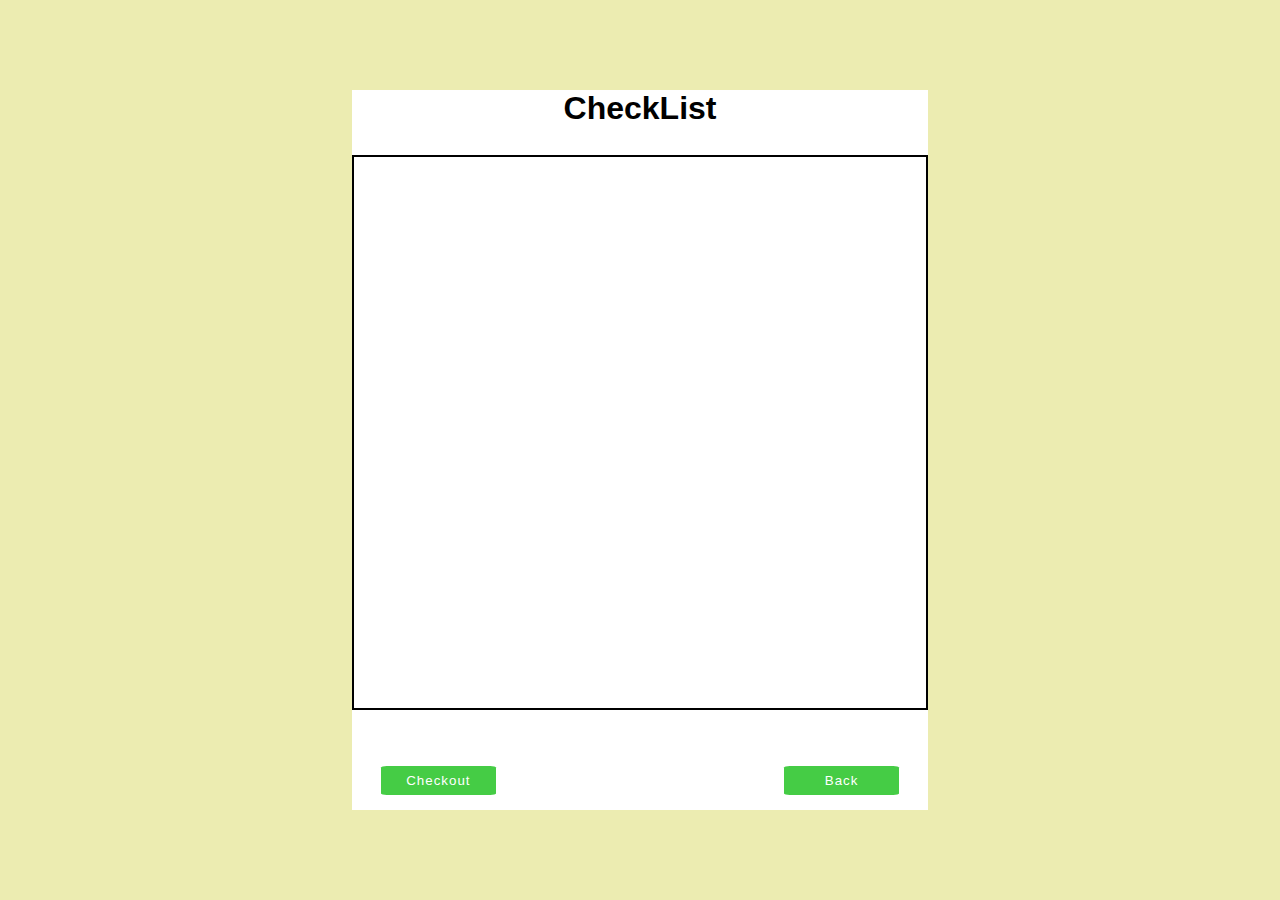
==== checkoutpage.html @ e3dab460 "first commit" ====
<!DOCTYPE html>
<html lang="en">
<head>
    <meta charset="UTF-8">
    <meta http-equiv="X-UA-Compatible" content="IE=edge">
    <meta name="viewport" content="width=device-width, initial-scale=1.0">
    <link rel="stylesheet" href="checkout.css">
    <title>checkoutpage</title>
</head>
<body>
    <div class="card">
        <h3>CheckList</h3>
        <div class="items">

        </div>
        <div class="button">
            <button id="cout">Checkout</button>
            <button id="bck">Back</button>
        </div>
    </div>
</body>
</html>
---- checkout.css ----
*{
    box-sizing: border-box;
    padding: 0;
    margin: 0;
}

body{
    height: 100vh;
    width:100vw;
    background-color: rgb(236, 236, 177);
    display: flex;
    justify-content: center;
    align-items: center;
}

.card{
    width:45%;
    height: 80%;
    background-color: white;
    display: flex;
    flex-direction: column;
    align-items: center;
    justify-content: space-between;
    gap: 1rem;
}

.card h3{
    font-size: 2rem;
    font-family: 'Lucida Sans', 'Lucida Sans Regular', 'Lucida Grande', 'Lucida Sans Unicode', Geneva, Verdana, sans-serif;
}
.items{
    display: flex;
    height: 100%;
    width: 100%;
    border: 2px solid;
    margin:2%;
}
.button{
    width:100%;
    display: flex;
    justify-content: space-between;
}

.button button{
    height: 40%;
    width:20%;
    margin:5%;
    border: none;
    border-radius: 5%;
    background-color: rgb(69, 204, 69);
    color:white;
    letter-spacing: 1px;
}
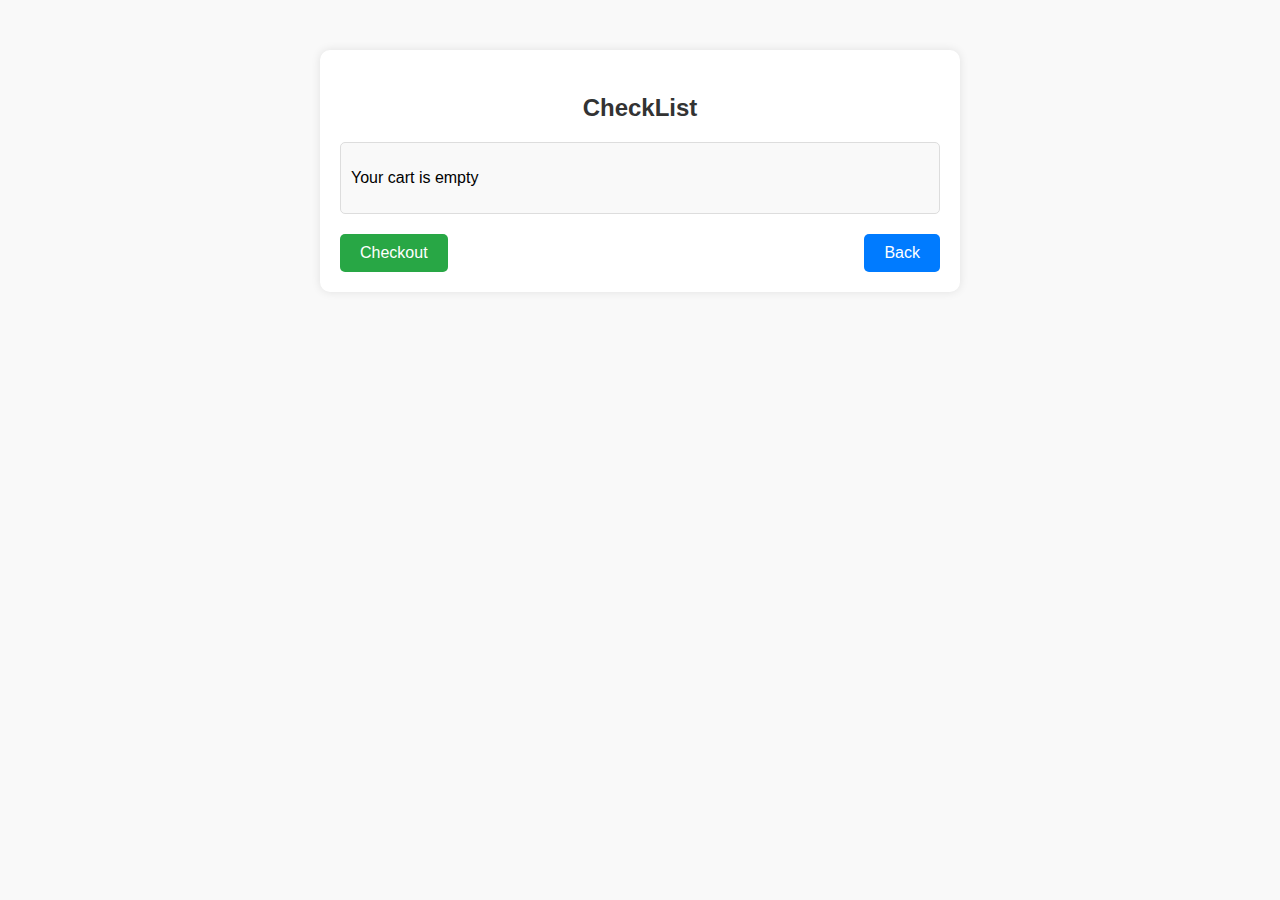
==== commit ce700f92: "commit" ====
--- a/checkoutpage.html
+++ b/checkoutpage.html
@@ -1,3 +1,4 @@
+
 <!DOCTYPE html>
 <html lang="en">
 <head>
@@ -5,18 +6,43 @@
     <meta http-equiv="X-UA-Compatible" content="IE=edge">
     <meta name="viewport" content="width=device-width, initial-scale=1.0">
     <link rel="stylesheet" href="checkout.css">
-    <title>checkoutpage</title>
+    <title>Checkout Page</title>
 </head>
 <body>
     <div class="card">
         <h3>CheckList</h3>
-        <div class="items">
-
+        <div id="cart-items" class="items">
+            <!-- Cart items will be displayed here -->
         </div>
         <div class="button">
             <button id="cout">Checkout</button>
             <button id="bck">Back</button>
         </div>
     </div>
+    <script>
+        document.addEventListener('DOMContentLoaded', () => {
+            const displayCartItems = () => {
+                const cartItemsContainer = document.getElementById('cart-items');
+                let cart = JSON.parse(localStorage.getItem('cart')) || [];
+                cartItemsContainer.innerHTML = '';
+                if (cart.length === 0) {
+                    cartItemsContainer.innerHTML = '<p>Your cart is empty</p>';
+                } else {
+                    cart.forEach(item => {
+                        const itemElement = document.createElement('div');
+                        itemElement.classList.add('cart-item');
+                        itemElement.textContent = item;
+                        cartItemsContainer.appendChild(itemElement);
+                    });
+                }
+            };
+
+            displayCartItems();
+
+            document.getElementById('bck').addEventListener('click', () => {
+                window.location.href = './index.html';
+            });
+        });
+    </script>
 </body>
-</html>+</html>
--- a/checkout.css
+++ b/checkout.css
@@ -1,53 +1,67 @@
-*{
-    box-sizing: border-box;
+body {
+    font-family: Arial, sans-serif;
+    background-color: #f9f9f9;
+    margin: 0;
     padding: 0;
-    margin: 0;
 }
 
-body{
-    height: 100vh;
-    width:100vw;
-    background-color: rgb(236, 236, 177);
-    display: flex;
-    justify-content: center;
-    align-items: center;
+.card {
+    max-width: 600px;
+    margin: 50px auto;
+    padding: 20px;
+    background-color: #fff;
+    box-shadow: 0 0 10px rgba(0, 0, 0, 0.1);
+    border-radius: 10px;
+    text-align: center;
 }
 
-.card{
-    width:45%;
-    height: 80%;
-    background-color: white;
-    display: flex;
-    flex-direction: column;
-    align-items: center;
-    justify-content: space-between;
-    gap: 1rem;
+.card h3 {
+    margin-bottom: 20px;
+    font-size: 24px;
+    color: #333;
 }
 
-.card h3{
-    font-size: 2rem;
-    font-family: 'Lucida Sans', 'Lucida Sans Regular', 'Lucida Grande', 'Lucida Sans Unicode', Geneva, Verdana, sans-serif;
+#cart-items {
+    border: 1px solid #ddd;
+    padding: 10px;
+    background-color: #f9f9f9;
+    border-radius: 5px;
+    max-height: 200px;
+    overflow-y: auto;
+    text-align: left;
 }
-.items{
-    display: flex;
-    height: 100%;
-    width: 100%;
-    border: 2px solid;
-    margin:2%;
+
+.cart-item {
+    padding: 10px;
+    border-bottom: 1px solid #ddd;
+    font-size: 18px;
+    color: #333;
 }
-.button{
-    width:100%;
+
+.cart-item:last-child {
+    border-bottom: none;
+}
+
+.button {
     display: flex;
     justify-content: space-between;
+    margin-top: 20px;
 }
 
-.button button{
-    height: 40%;
-    width:20%;
-    margin:5%;
+.button button {
+    padding: 10px 20px;
+    font-size: 16px;
+    color: #fff;
+    background-color: #28a745;
     border: none;
-    border-radius: 5%;
-    background-color: rgb(69, 204, 69);
-    color:white;
-    letter-spacing: 1px;
+    border-radius: 5px;
+    cursor: pointer;
 }
+
+.button button#bck {
+    background-color: #007bff;
+}
+
+.button button:hover {
+    opacity: 0.9;
+}
